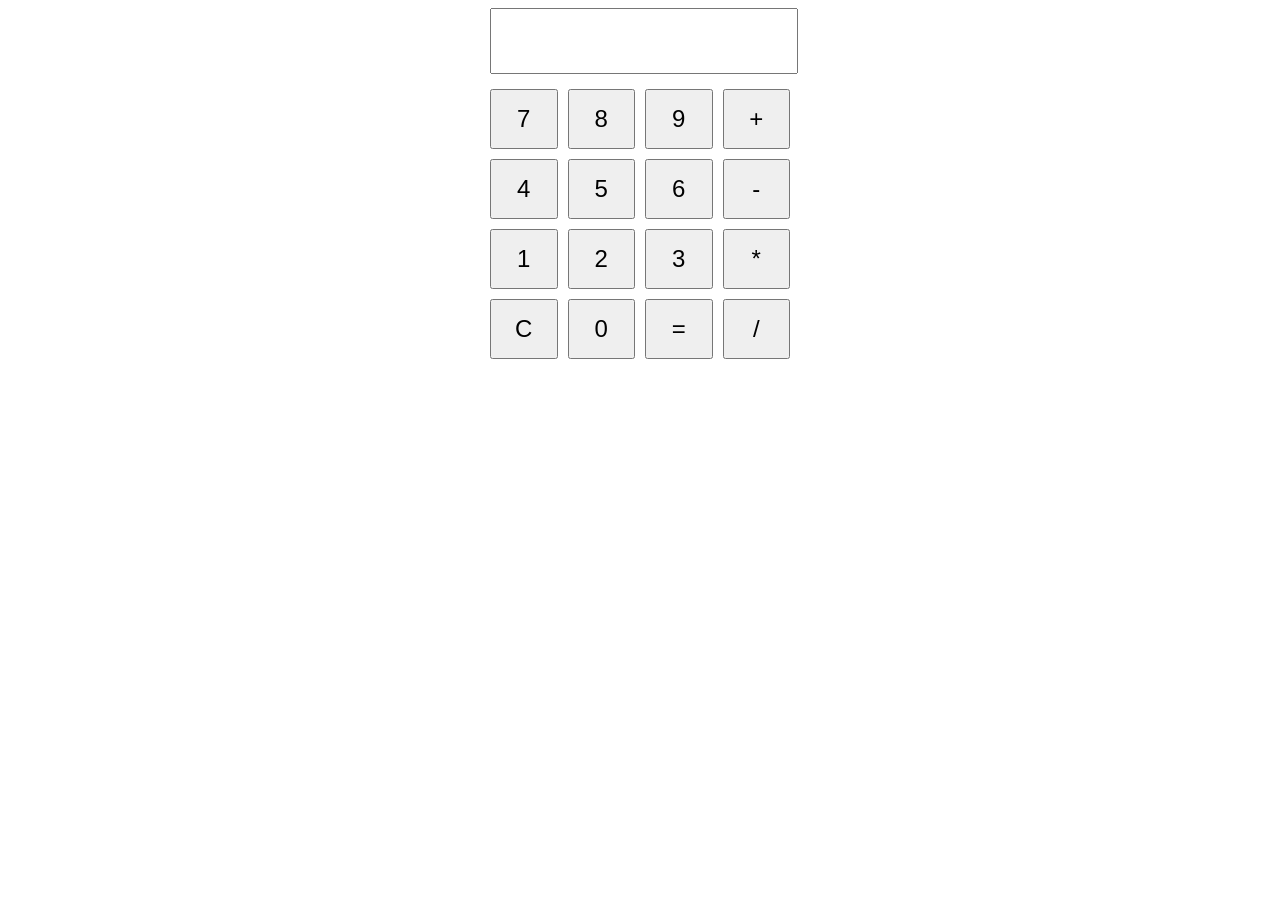
==== CALCULATOR.html @ 4cefb9f0 "Update README.md" ====
<!DOCTYPE html>
<html>
    <head>
        <title>CALCULATOR</title>
        <style>
            .buttons{
                display: grid;
                grid-template-columns: repeat(4, 1fr);
                gap: 10px;
            }
            button{
                height: 60px;
                font-size: 24px;
            }
            .calculator{
                width: 300px;
                margin: auto;
            }
            #display{
                width: 100%;
                height: 60px;
                font-size: 30px;
                text-align: right;
                margin-bottom: 15px;
            }
        </style>
    </head>
    <body>
        <div class = "calculator">
            <input id = "display" readonly>
        <div class="buttons">
            <button>7</button>
            <button>8</button>
            <button>9</button>
            <button>+</button>

            <button>4</button>
            <button>5</button>
            <button>6</button>
            <button>-</button>

            <button>1</button>
            <button>2</button>
            <button>3</button>
            <button>*</button>

            <button>C</button>
            <button>0</button>
            <button>=</button>
            <button>/</button>
        </div>
        </div>
    </body>
</html>
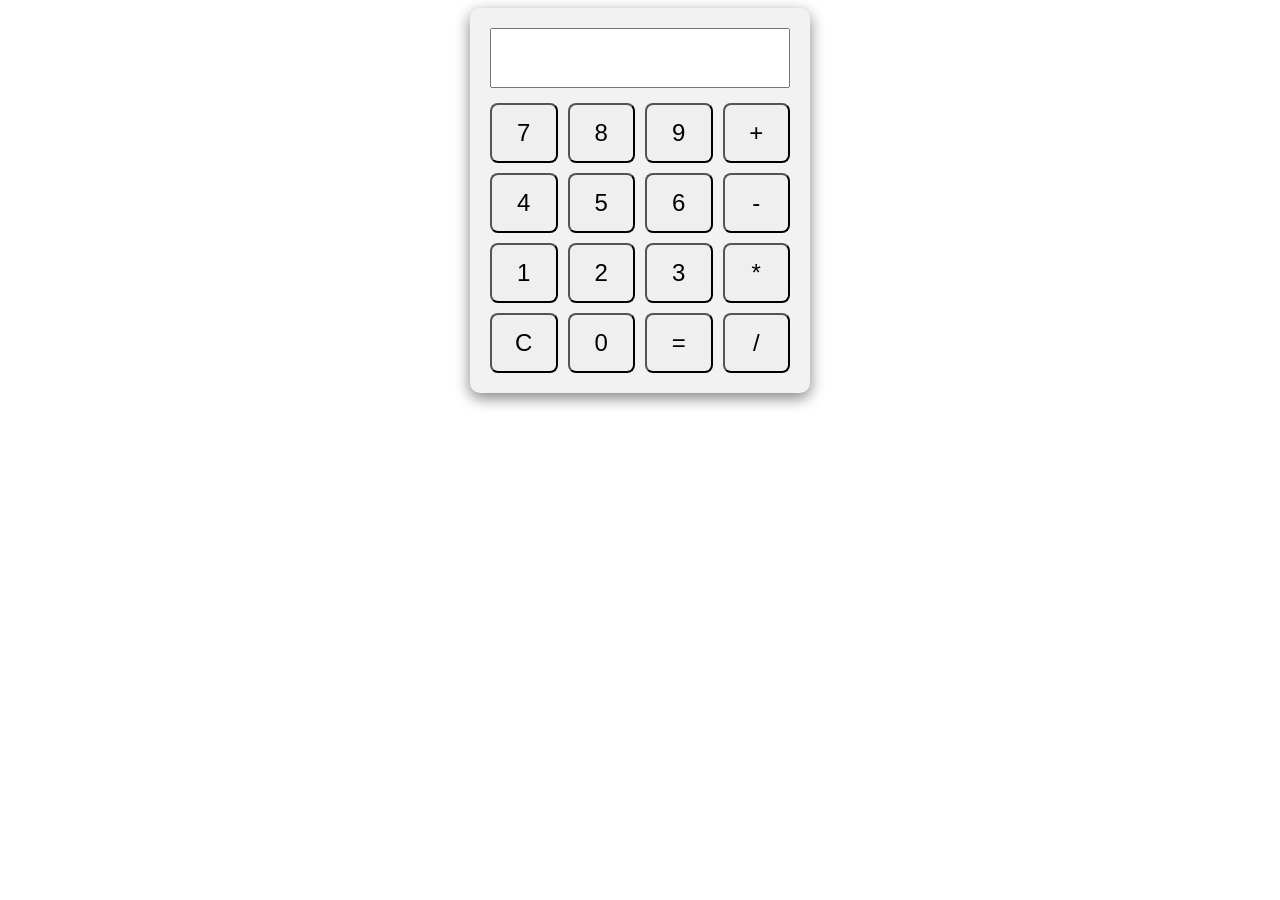
==== commit 54828715: "CSS 수정(외관 수정)" ====
--- a/CALCULATOR.html
+++ b/CALCULATOR.html
@@ -11,10 +11,15 @@
             button{
                 height: 60px;
                 font-size: 24px;
+                border-radius: 8px;
             }
             .calculator{
                 width: 300px;
                 margin: auto;
+                background: #f2f2f2;
+                padding: 20px;
+                border-radius: 10px;
+                box-shadow: 0 5px 15px gray;
             }
             #display{
                 width: 100%;
@@ -22,6 +27,12 @@
                 font-size: 30px;
                 text-align: right;
                 margin-bottom: 15px;
+                box-sizing: border-box;
+                padding-right: 10px;
+            }
+            button:hover{
+                background: dodgerblue;
+                color:white;
             }
         </style>
     </head>
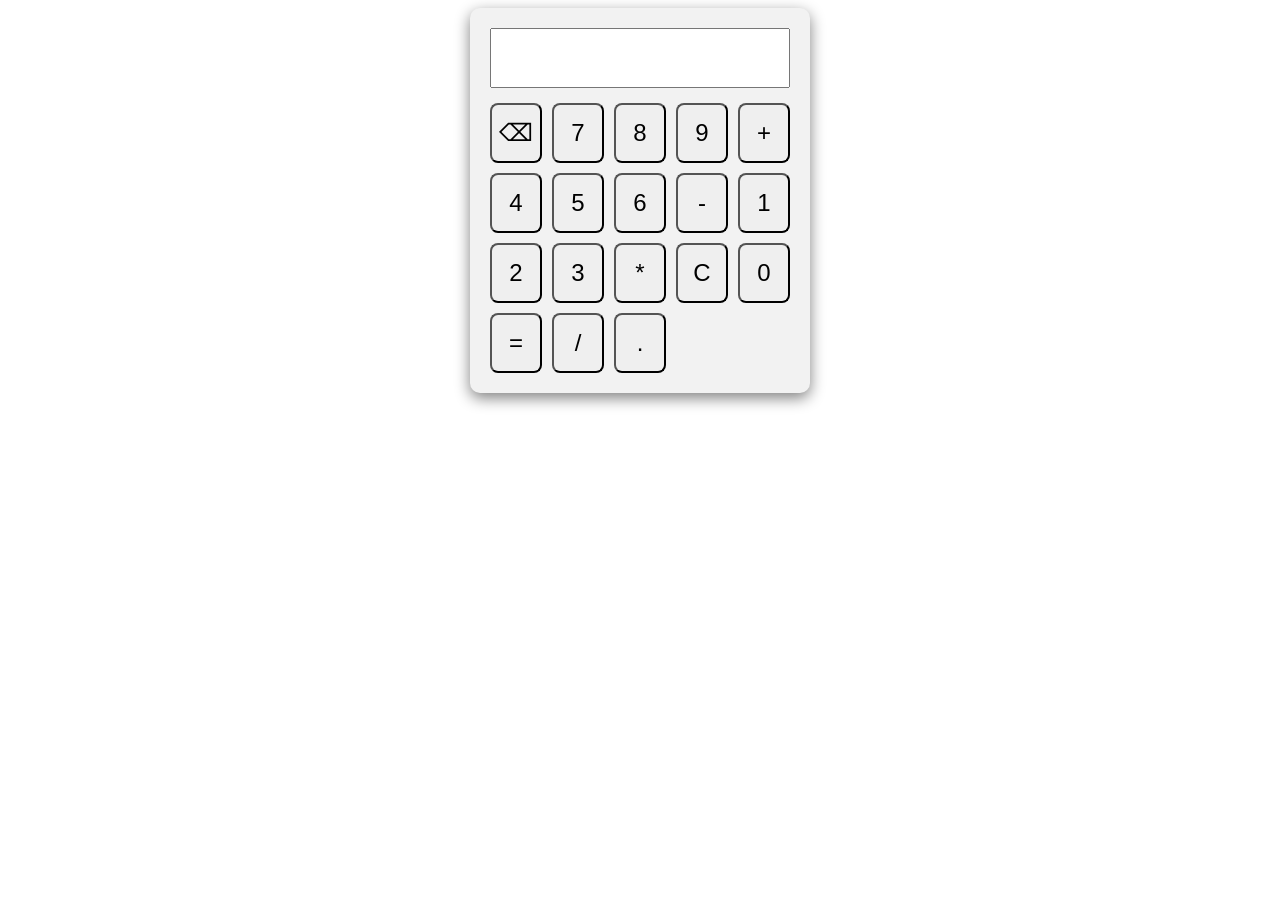
==== commit ce81af9e: "Complete" ====
--- a/CALCULATOR.html
+++ b/CALCULATOR.html
@@ -5,7 +5,7 @@
         <style>
             .buttons{
                 display: grid;
-                grid-template-columns: repeat(4, 1fr);
+                grid-template-columns: repeat(5, 1fr);
                 gap: 10px;
             }
             button{
@@ -40,26 +40,86 @@
         <div class = "calculator">
             <input id = "display" readonly>
         <div class="buttons">
-            <button>7</button>
-            <button>8</button>
-            <button>9</button>
-            <button>+</button>
+            <button onclick="backspace()">⌫</button>
+            <button onclick="addValue('7')">7</button>
+            <button onclick="addValue('8')">8</button>
+            <button onclick="addValue('9')">9</button>
+            <button onclick="addValue('+')">+</button>
 
-            <button>4</button>
-            <button>5</button>
-            <button>6</button>
-            <button>-</button>
+            <button onclick="addValue('4')">4</button>
+            <button onclick="addValue('5')">5</button>
+            <button onclick="addValue('6')">6</button>
+            <button onclick="addValue('-')">-</button>
 
-            <button>1</button>
-            <button>2</button>
-            <button>3</button>
-            <button>*</button>
+            <button onclick="addValue('1')">1</button>
+            <button onclick="addValue('2')">2</button>
+            <button onclick="addValue('3')">3</button>
+            <button onclick="addValue('*')">*</button>
 
-            <button>C</button>
-            <button>0</button>
-            <button>=</button>
-            <button>/</button>
+            <button onclick="clearDisplay()">C</button>
+            <button onclick="addValue('0')">0</button>
+            <button onclick="calculateResult()">=</button>
+            <button onclick="addValue('/')">/</button>
+            <button onclick="addValue('.')">.</button>
         </div>
         </div>
+
+        <script>
+            const display = document.getElementById('display');
+            const operatorKeys = ['+', '-', '*', '/'];
+
+            function addValue(value) {
+                display.value += value;
+            }
+
+            function clearDisplay() {
+                display.value = '';
+            }
+
+            function calculateResult() {
+                const expression = display.value.trim();
+                if (!/^[0-9+\-*/.\s]+$/.test(expression)) {
+                    display.value = 'Error';
+                    return;
+                }
+
+                try {
+                    const result = Function('"use strict"; return (' + expression + ')')();
+                    display.value = Number.isFinite(result) ? result : 'Error';
+                } catch (error) {
+                    display.value = 'Error';
+                }
+            }
+
+            function backspace() {
+                display.value = display.value.slice(0, -1);
+            }
+
+            document.addEventListener('keydown', function (event) {
+                const key = event.key;
+
+                if (key >= '0' && key <= '9') {
+                    addValue(key);
+                } else if (operatorKeys.includes(key)) {
+                    const lastChar = display.value.slice(-1);
+                    if (operatorKeys.includes(lastChar)) {
+                        display.value = display.value.slice(0, -1) + key;
+                    } else {
+                        addValue(key);
+                    }
+                } else if (key === '.') {
+                    addValue(key);
+                } else if (key === 'Enter') {
+                    event.preventDefault();
+                    calculateResult();
+                } else if (key === 'Backspace') {
+                    event.preventDefault();
+                    backspace();
+                } else if (key === 'Escape') {
+                    event.preventDefault();
+                    clearDisplay();
+                }
+            });
+        </script>
     </body>
 </html>
